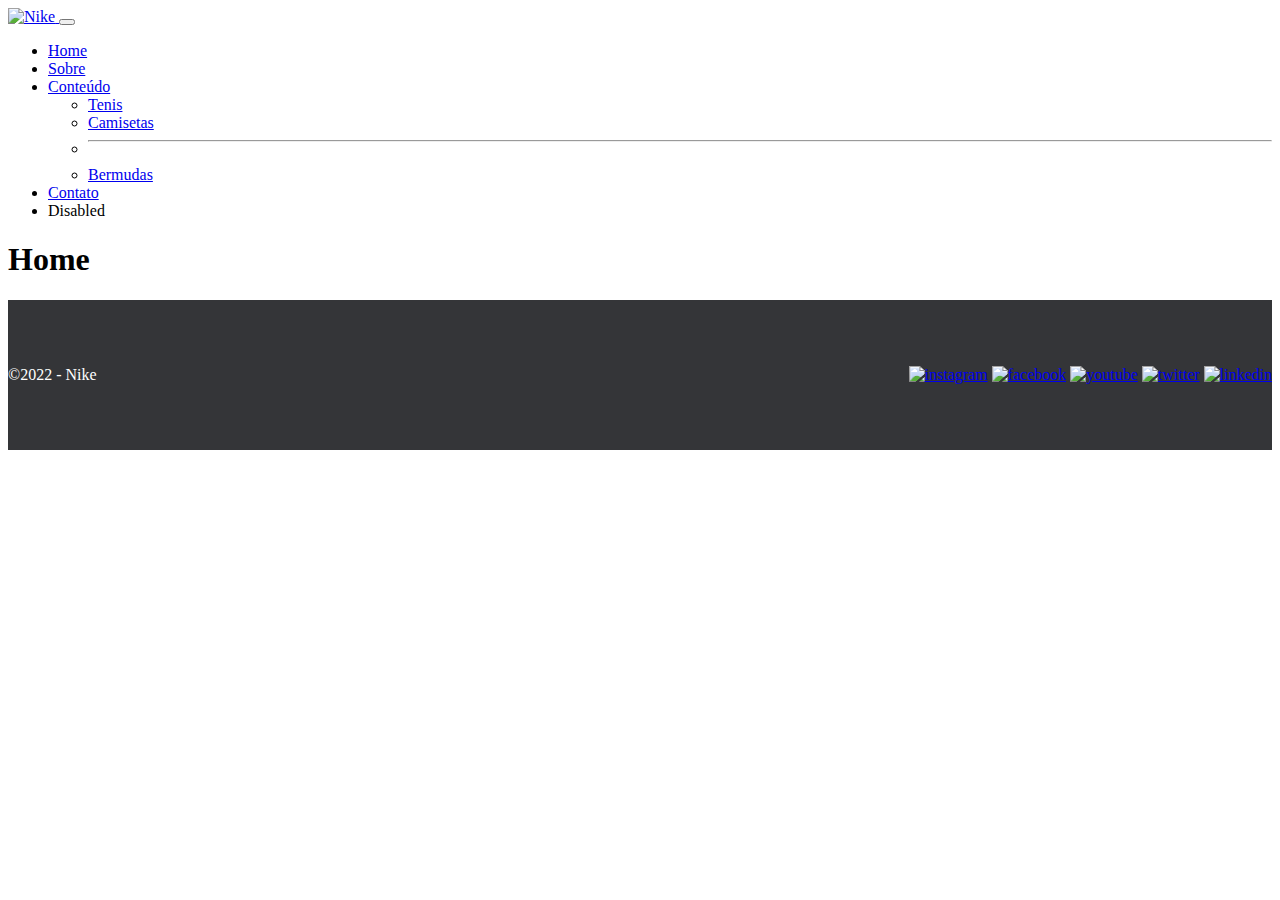
==== index.html @ 9d26e6bd "Add files via upload" ====
<!DOCTYPE html>
<html lang="pt-br">
  <head>
    <meta charset="UTF-8" />
    <meta http-equiv="X-UA-Compatible" content="IE=edge" />
    <meta name="viewport" content="width=device-width, initial-scale=1.0" />
    <title>Nike</title>
    <meta
      name="description"
      content="Descrever o site (máximo 150 caracteres)"
    />
    <!-- CSS bootstrap -->
    <link
      href="https://cdn.jsdelivr.net/npm/bootstrap@5.2.1/dist/css/bootstrap.min.css"
      rel="stylesheet"
      integrity="sha384-iYQeCzEYFbKjA/T2uDLTpkwGzCiq6soy8tYaI1GyVh/UjpbCx/TYkiZhlZB6+fzT"
      crossorigin="anonymous"
    />
    <!-- CSS customizado -->
    <link rel="stylesheet" href="style.css" />
    <!-- Favicon -->
    <link rel="icon" href="img/nike.png">
  </head>
  <body>
    <!-- Menu -->
    <nav class="navbar navbar-expand-lg bg-light">
        <div class="container">
          <!--<a class="navbar-brand" href="#">Navbar</a>-->
            <a class="navbar-brand" href="index.html">
              <img src="/img/nike.png" alt="Nike">
            </a>

          <button class="navbar-toggler" type="button" data-bs-toggle="collapse" data-bs-target="#navbarSupportedContent" aria-controls="navbarSupportedContent" aria-expanded="false" aria-label="Toggle navigation">
            <span class="navbar-toggler-icon"></span>
          </button>
          <div class="collapse navbar-collapse" id="navbarSupportedContent">
            <ul class="navbar-nav me-auto mb-2 mb-lg-0">
              <li class="nav-item">
                <a class="nav-link active" aria-current="page" href="#">Home</a>
              </li>
              <li class="nav-item">
                <a class="nav-link" href="sobre.html">Sobre</a>
              </li>
              <li class="nav-item dropdown">
                <a class="nav-link dropdown-toggle" href="#" role="button" data-bs-toggle="dropdown" aria-expanded="false">
                  Conteúdo
                </a>

                <ul class="dropdown-menu">
                <li><a class="dropdown-item" href="tenis.html">Tenis</a></li>
                <li><a class="dropdown-item" href="camiseta.html">Camisetas</a></li>
                <li><hr class="dropdown-item"></li>
                <li><a class="dropdown-item" href="bermudas.html">Bermudas</a></li>
              </ul>

              </li>
              
            </li>
                <li class="nav-item">
                  <a class="nav-link" href="contato.html">Contato</a>
               
              <li class="nav-item">
                <a class="nav-link disabled">Disabled</a>
              </li>
            </ul>
            <!--form class="d-flex" role="search">
              <input class="form-control me-2" type="search" placeholder="Search" aria-label="Search">
              <button class="btn btn-outline-success" type="submit">Search</button>
            </form-->
          </div>
        </div>
      </nav>

    <!-- Banner -->
    <main class="container">
        <h1>Home</h1>
    </main>    

    <!-- Rodapé -->
    <footer class="container-fluid">
      <div class="container flexFooter">
        <div>
          <p>&#169;2022 - Nike</p>
        </div>
        <div id="social">
          <a href="https://www.instagram.com/nike/"  target="_blank"><img src="img/instagram.png" alt="instagram"></a>
          <a href="https://pt-br.facebook.com/nike/" target="_blank"><img src="img/facebook.png" alt="facebook"></a>
          <a href="https://www.youtube.com/user/nike/videos" target="_blank"><img src="img/youtube.png" alt="youtube"></a>
          <a href="https://twitter.com/nike" target="_blank"><img src="img/twitter.png" alt="twitter"></a>
          <a href="https://www.linkedin.com/company/nike" target="_blank"><img src="img/linkedin.png" alt="linkedin"></a>
      </div>      
        
    </footer>

    <!-- JavaScript Bundle with Popper -->
    <script
      src="https://cdn.jsdelivr.net/npm/bootstrap@5.2.1/dist/js/bootstrap.bundle.min.js"
      integrity="sha384-u1OknCvxWvY5kfmNBILK2hRnQC3Pr17a+RTT6rIHI7NnikvbZlHgTPOOmMi466C8"
      crossorigin="anonymous"
    ></script>
  </body>
</html>
---- style.css ----
/**
 * Folha de estilo customizada do site...
 * @author Seu Nome
 */

/* Layout */
.flexFooter {
  display: flex;
  flex-direction: column-reverse;
}

/* Smartphone Portrait */

/*
body {
    background-color: #00ffff;
}
*/

/* Rodapé */
footer {
  padding: 50px 0px;
  background-color: #343538;
  color: #fff;
  text-align: center;
}

#social {
  margin-bottom: 25px;
}

/* Smartphone Landscape */
@media (min-width: 576px) {
  /*
    body {
        background-color: #ffff00;
    }
    */

  /* Rodapé */
  .flexFooter {
    flex-direction: row;
    justify-content: space-between;
    align-items: center;
  }

  #social {
    margin: 0;
  }
}

/* Tablet Portrait */
@media (min-width: 768px) {
  /*
    body {
        background-color: #ff00c8;
        color: #ffffff;
    }
    */
}

/* Tablet Landscape */
@media (min-width: 992px) {
  /*
    body {
        background-color: #484955;        
    }
    */
}

/* Notebooks/PCs/SmartTV */
@media (min-width: 1200px) {
  /*
    body {
        background-color: #fff; 
        color: #000;       
    }
    */
}
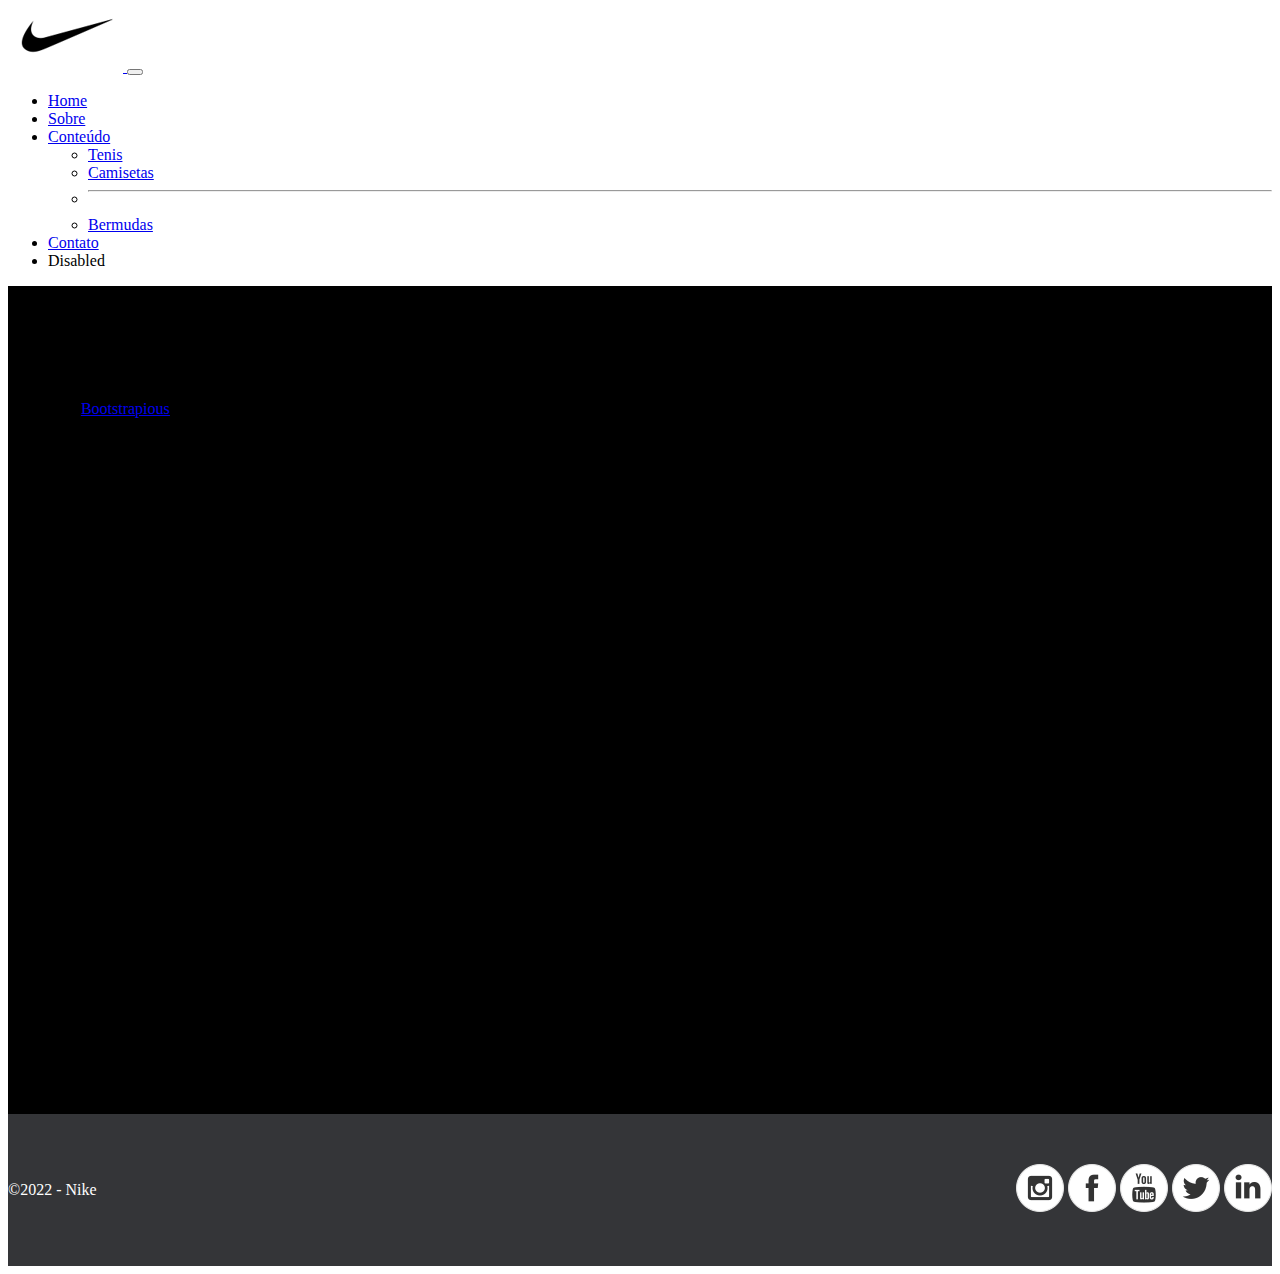
==== commit d9cfc0b4: "Add files via upload" ====
--- a/index.html
+++ b/index.html
@@ -72,8 +72,74 @@
       </nav>
 
     <!-- Banner -->
-    <main class="container">
-        <h1>Home</h1>
+    <main class="container-fluid">
+        <!-- <h1>Home</h1> -->
+
+        <!-- Carrossel de imagens -->
+
+        <!-- <div id="carouselExampleCaptions" class="carousel slide" data-bs-ride="false">
+          <div class="carousel-indicators">
+            <button type="button" data-bs-target="#carouselExampleCaptions" data-bs-slide-to="0" class="active" aria-current="true" aria-label="Slide 1"></button>
+            <button type="button" data-bs-target="#carouselExampleCaptions" data-bs-slide-to="1" aria-label="Slide 2"></button>
+            <button type="button" data-bs-target="#carouselExampleCaptions" data-bs-slide-to="2" aria-label="Slide 3"></button>
+          </div>
+          <div class="carousel-inner">
+            <div class="carousel-item active">
+              <img src="img/bg1.jpg" class="d-block w-100" alt="personal">
+              <div class="carousel-caption d-none d-md-block">
+                <h5>First slide label</h5>
+                <p>Some representative placeholder content for the first slide.</p>
+              </div>
+            </div>
+            <div class="carousel-item">
+              <img src="img/bg2.jpg" class="d-block w-100" alt="personal academia">
+              <div class="carousel-caption d-none d-md-block">
+                <h5>Second slide label</h5>
+                <p>Some representative placeholder content for the second slide.</p>
+              </div>
+            </div>
+            <div class="carousel-item">
+              <img src="img/bg3.jpg" class="d-block w-100" alt="mulher academia personal">
+              <div class="carousel-caption d-none d-md-block">
+                <h5>Third slide label</h5>
+                <p>Some representative placeholder content for the third slide.</p>
+              </div>
+            </div>
+          </div>
+          <button class="carousel-control-prev" type="button" data-bs-target="#carouselExampleCaptions" data-bs-slide="prev">
+            <span class="carousel-control-prev-icon" aria-hidden="true"></span>
+            <span class="visually-hidden">Previous</span>
+          </button>
+          <button class="carousel-control-next" type="button" data-bs-target="#carouselExampleCaptions" data-bs-slide="next">
+            <span class="carousel-control-next-icon" aria-hidden="true"></span>
+            <span class="visually-hidden">Next</span>
+          </button>
+        </div> -->
+
+        <!-- Fim do carrossel -->
+
+        <!-- Background video -->
+ <div class="video-background-holder">
+  <div class="video-background-overlay"></div>
+  <video playsinline="playsinline" autoplay="autoplay" muted="muted" loop="loop">
+    <source
+      src="videos/pexels-cottonbro-5310847.mp4"
+      type="video/mp4">
+  </video>
+  <div class="video-background-content container h-100">
+    <div class="d-flex h-100 text-center align-items-center">
+      <div class="w-100 text-white">
+        <h1 class="display-4">Bootstrap video background</h1>
+        <p class="lead mb-0">With HTML5 Video and Bootstrap</p>
+        <p class="lead">Snippet by <a href="https://bootstrapious.com/snippets" class="text-white">
+            <u>Bootstrapious</u></a>
+        </p>
+      </div>
+    </div>
+  </div>
+</div>
+<!-- End Background video -->
+
     </main>    
 
     <!-- Rodapé -->
--- a/style.css
+++ b/style.css
@@ -76,4 +76,48 @@
         color: #000;       
     }
     */
+
+    /** Background video **/
+
+.video-background-holder {
+  position: relative;
+  background-color: black;
+  height: calc(100vh - 72px);
+  min-height: 25rem;
+  width: 100%;
+  overflow: hidden;
 }
+
+.video-background-holder video {
+  position: absolute;
+  top: 50%;
+  left: 50%;
+  min-width: 100%;
+  min-height: 100%;
+  width: auto;
+  height: auto;
+  z-index: 0;
+  -ms-transform: translateX(-50%) translateY(-50%);
+  -moz-transform: translateX(-50%) translateY(-50%);
+  -webkit-transform: translateX(-50%) translateY(-50%);
+  transform: translateX(-50%) translateY(-50%);
+}
+
+.video-background-content {
+  position: relative;
+  z-index: 2;
+}
+
+.video-background-overlay {
+  position: absolute;
+  top: 0;
+  left: 0;
+  height: 100%;
+  width: 100%;
+  background-color: black;
+  opacity: 0.5;
+  z-index: 1;
+}
+
+/** End Background video */
+}
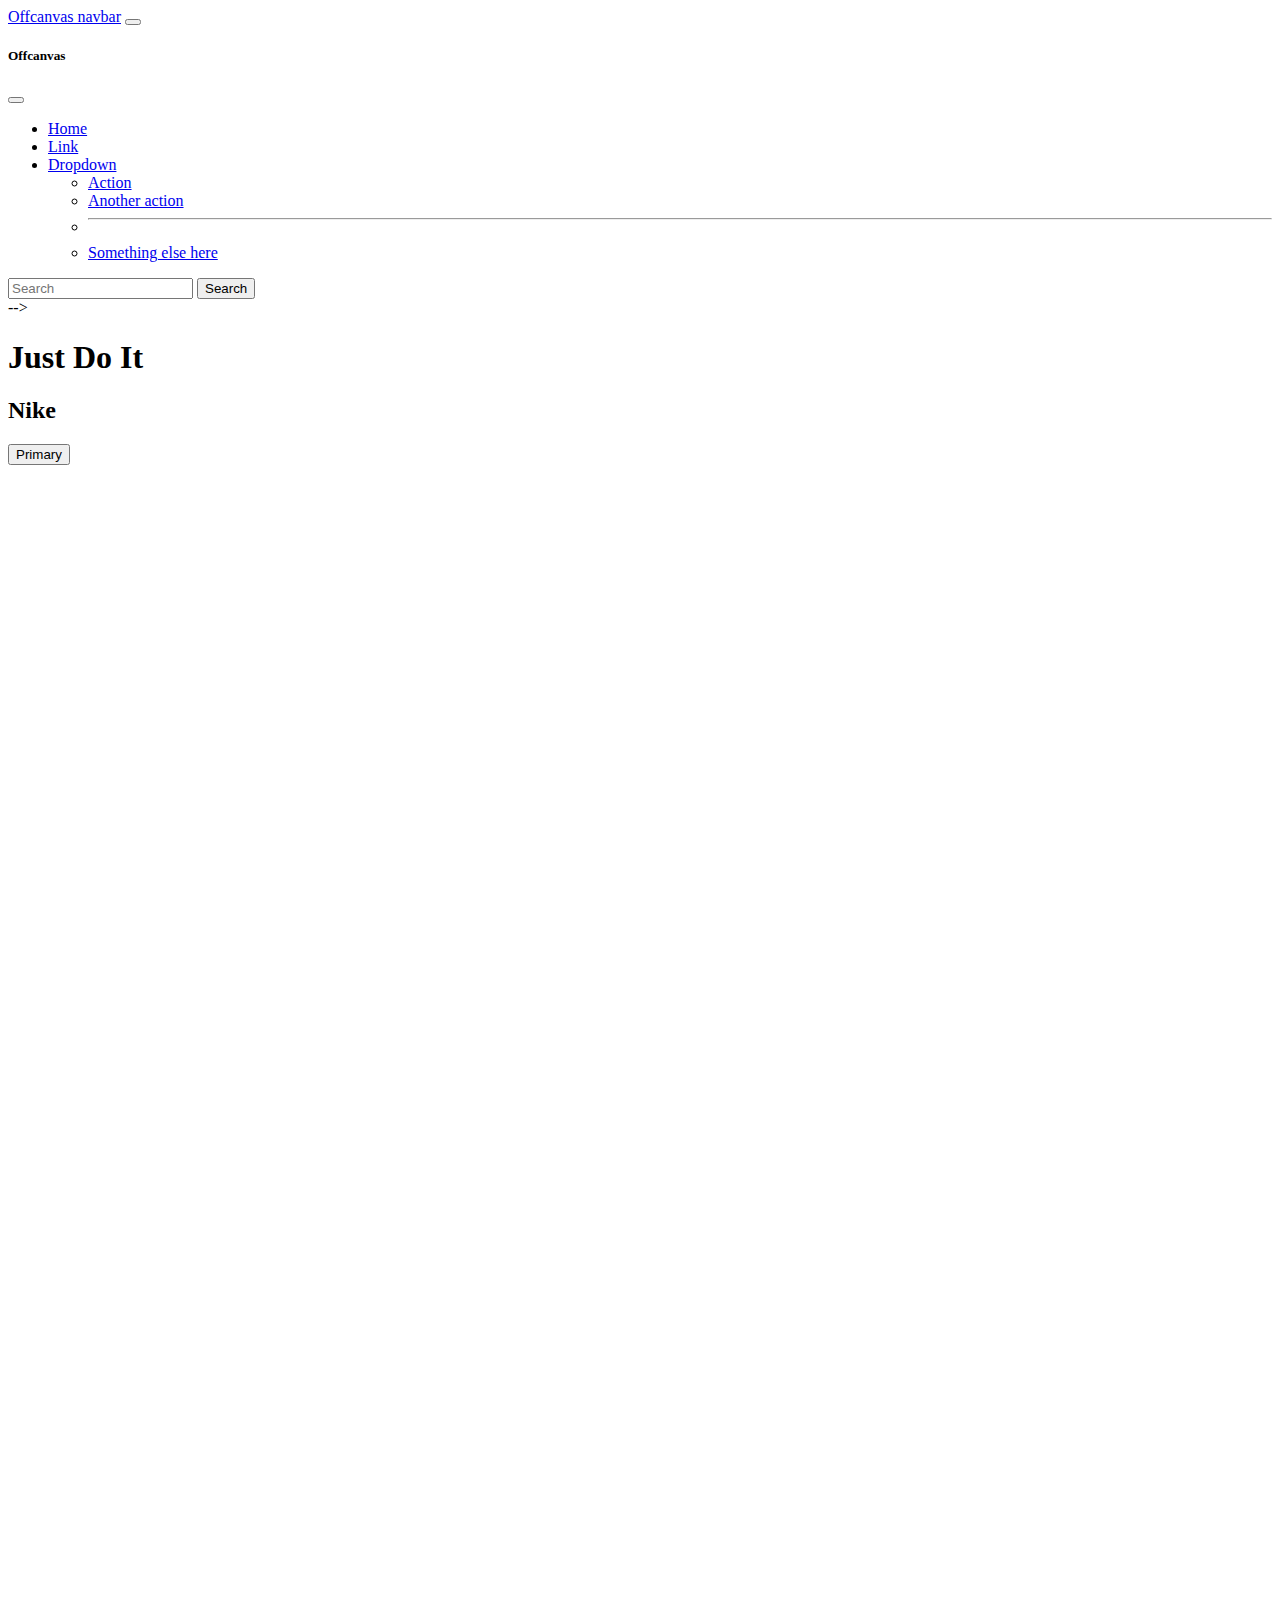
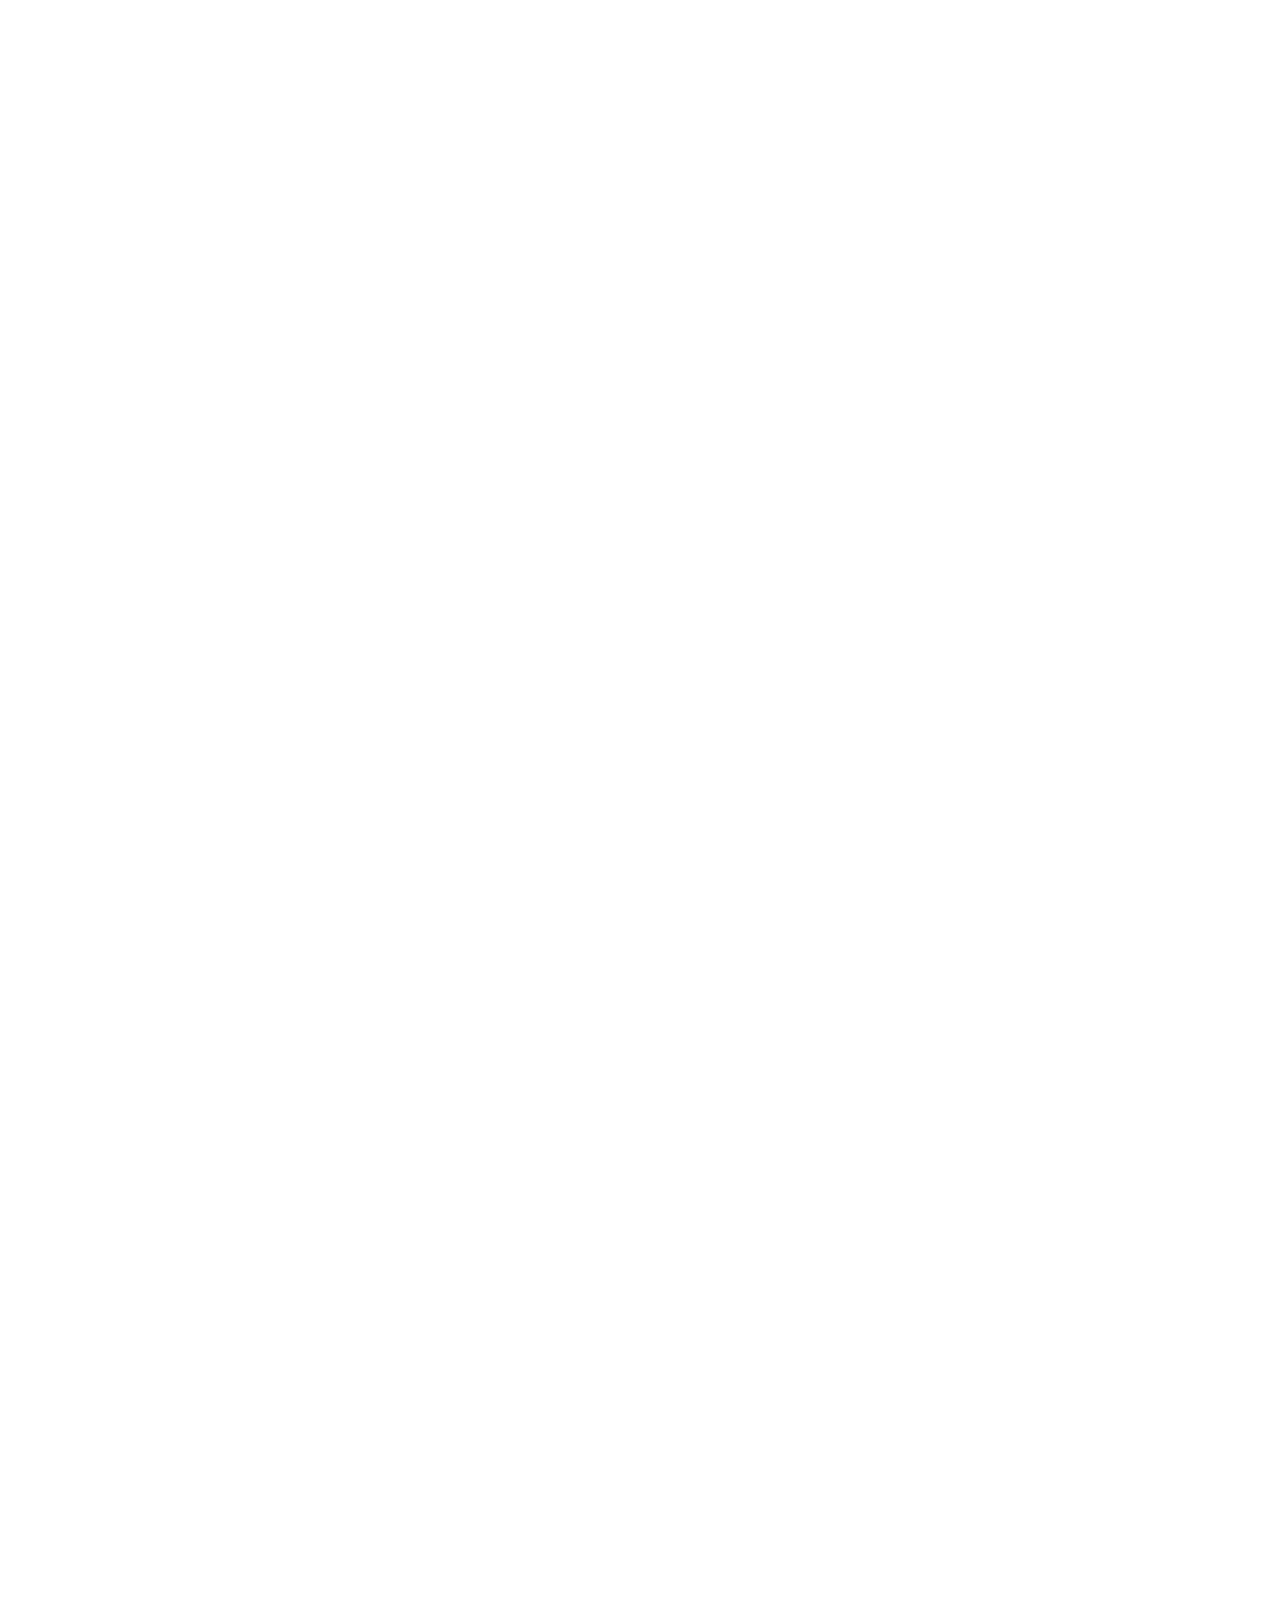
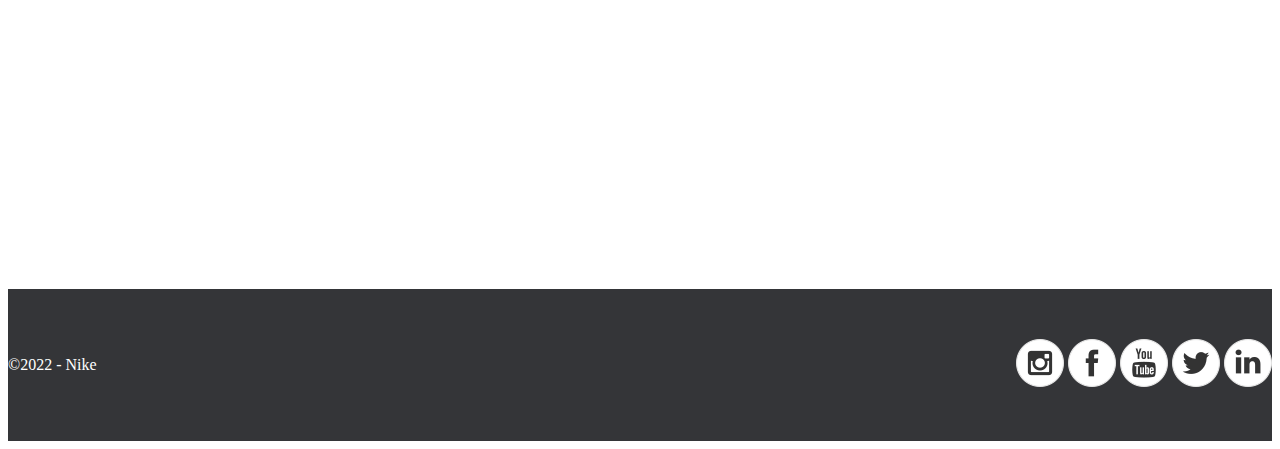
==== commit 4a85d893: "Add files via upload" ====
--- a/index.html
+++ b/index.html
@@ -23,57 +23,106 @@
   </head>
   <body>
     <!-- Menu -->
-    <nav class="navbar navbar-expand-lg bg-light">
-        <div class="container">
-          <!--<a class="navbar-brand" href="#">Navbar</a>-->
-            <a class="navbar-brand" href="index.html">
-              <img src="/img/nike.png" alt="Nike">
-            </a>
-
-          <button class="navbar-toggler" type="button" data-bs-toggle="collapse" data-bs-target="#navbarSupportedContent" aria-controls="navbarSupportedContent" aria-expanded="false" aria-label="Toggle navigation">
-            <span class="navbar-toggler-icon"></span>
-          </button>
-          <div class="collapse navbar-collapse" id="navbarSupportedContent">
-            <ul class="navbar-nav me-auto mb-2 mb-lg-0">
+
+
+    <nav class="navbar bg-light fixed-top">
+      <div class="container-fluid">
+        <a class="navbar-brand" href="#">Offcanvas navbar</a>
+        <button class="navbar-toggler" type="button" data-bs-toggle="offcanvas" data-bs-target="#offcanvasNavbar" aria-controls="offcanvasNavbar">
+          <span class="navbar-toggler-icon"></span>
+        </button>
+        <div class="offcanvas offcanvas-end" tabindex="-1" id="offcanvasNavbar" aria-labelledby="offcanvasNavbarLabel">
+          <div class="offcanvas-header">
+            <h5 class="offcanvas-title" id="offcanvasNavbarLabel">Offcanvas</h5>
+            <button type="button" class="btn-close" data-bs-dismiss="offcanvas" aria-label="Close"></button>
+          </div>
+          <div class="offcanvas-body">
+            <ul class="navbar-nav justify-content-end flex-grow-1 pe-3">
               <li class="nav-item">
                 <a class="nav-link active" aria-current="page" href="#">Home</a>
               </li>
               <li class="nav-item">
-                <a class="nav-link" href="sobre.html">Sobre</a>
+                <a class="nav-link" href="#">Link</a>
               </li>
               <li class="nav-item dropdown">
                 <a class="nav-link dropdown-toggle" href="#" role="button" data-bs-toggle="dropdown" aria-expanded="false">
-                  Conteúdo
+                  Dropdown
                 </a>
-
                 <ul class="dropdown-menu">
-                <li><a class="dropdown-item" href="tenis.html">Tenis</a></li>
-                <li><a class="dropdown-item" href="camiseta.html">Camisetas</a></li>
-                <li><hr class="dropdown-item"></li>
-                <li><a class="dropdown-item" href="bermudas.html">Bermudas</a></li>
-              </ul>
-
-              </li>
-              
-            </li>
-                <li class="nav-item">
-                  <a class="nav-link" href="contato.html">Contato</a>
-               
-              <li class="nav-item">
-                <a class="nav-link disabled">Disabled</a>
+                  <li><a class="dropdown-item" href="#">Action</a></li>
+                  <li><a class="dropdown-item" href="#">Another action</a></li>
+                  <li>
+                    <hr class="dropdown-divider">
+                  </li>
+                  <li><a class="dropdown-item" href="#">Something else here</a></li>
+                </ul>
               </li>
             </ul>
-            <!--form class="d-flex" role="search">
+            <form class="d-flex" role="search">
               <input class="form-control me-2" type="search" placeholder="Search" aria-label="Search">
               <button class="btn btn-outline-success" type="submit">Search</button>
-            </form-->
+            </form>
           </div>
         </div>
-      </nav>
+      </div>
+    </nav>
+
+  
+
+        <!-- <nav class="navbar navbar-expand-lg bg-light">
+        <div class="container">
+          <a class="navbar-brand" href="#">Navbar</a>-->
+
+         <!-- <a class="navbar-brand" href="index.html">
+            <img src="/img/nike.png" alt="Nike">
+          </a>
+
+        <button class="navbar-toggler" type="button" data-bs-toggle="collapse" data-bs-target="#navbarSupportedContent" aria-controls="navbarSupportedContent" aria-expanded="false" aria-label="Toggle navigation">
+          <span class="navbar-toggler-icon"></span>
+        </button>
+        <div class="collapse navbar-collapse" id="navbarSupportedContent">
+          <ul class="navbar-nav me-auto mb-2 mb-lg-0">
+            <li class="nav-item">
+              <a class="nav-link active" aria-current="page" href="#">Home</a>
+            </li>
+            <li class="nav-item">
+              <a class="nav-link" href="sobre.html">Sobre</a>
+            </li>
+            <li class="nav-item dropdown">
+              <a class="nav-link dropdown-toggle" href="#" role="button" data-bs-toggle="dropdown" aria-expanded="false">
+                Conteúdo
+              </a>
+
+              <ul class="dropdown-menu">
+              <li><a class="dropdown-item" href="tenis.html">Tenis</a></li>
+              <li><a class="dropdown-item" href="camiseta.html">Camisetas</a></li>
+              <li><hr class="dropdown-item"></li>
+              <li><a class="dropdown-item" href="bermudas.html">Bermudas</a></li>
+            </ul>
+
+            </li>
+            
+          </li>
+              <li class="nav-item">
+                <a class="nav-link" href="contato.html">Contato</a>
+             
+            <li class="nav-item">
+              <a class="nav-link disabled">Disabled</a>
+            </li>
+          </ul>
+          form class="d-flex" role="search">
+            <input class="form-control me-2" type="search" placeholder="Search" aria-label="Search">
+            <button class="btn btn-outline-success" type="submit">Search</button>
+          </form-->
+        </div>
+      </div>
+    </nav> -->
 
     <!-- Banner -->
-    <main class="container-fluid">
-        <!-- <h1>Home</h1> -->
+    <main class="container-fluid d-flex flex-column justify-content-center align-items-center">
+        <h1>Just Do It</h1> 
+        <h2>Nike</h2>
+        <button type="button" class="btn btn-primary">Primary</button>
 
         <!-- Carrossel de imagens -->
 
@@ -119,7 +168,7 @@
         <!-- Fim do carrossel -->
 
         <!-- Background video -->
- <div class="video-background-holder">
+ <!-- <div class="video-background-holder">
   <div class="video-background-overlay"></div>
   <video playsinline="playsinline" autoplay="autoplay" muted="muted" loop="loop">
     <source
@@ -137,10 +186,22 @@
       </div>
     </div>
   </div>
-</div>
+</div> -->
 <!-- End Background video -->
 
     </main>    
+
+    <section class="container-fluid conteudo">
+
+    </section>
+
+    <section class="container-fluid destaque">
+
+    </section>
+
+    <section class="container-fluid conteudo">
+
+    </section>
 
     <!-- Rodapé -->
     <footer class="container-fluid">
--- a/style.css
+++ b/style.css
@@ -25,6 +25,25 @@
   text-align: center;
 }
 
+/** Banner **/
+main{
+  background: url(img/background.jpg);
+  height: 100vh;
+  background-size: cover;
+  background-position: center;
+}
+
+.destaque{
+height: 50vh;
+}
+.conteudo{
+  background: url(img/bgNike.png);
+  height: 100vh;
+  background-size: cover;
+  background-attachment: fixed;
+}
+/** Fim do Banner **/
+
 #social {
   margin-bottom: 25px;
 }
@@ -36,6 +55,11 @@
         background-color: #ffff00;
     }
     */
+
+    /* Banner */
+    main{
+      height: 100vh;
+    }
 
   /* Rodapé */
   .flexFooter {
@@ -78,7 +102,7 @@
     */
 
     /** Background video **/
-
+/*
 .video-background-holder {
   position: relative;
   background-color: black;
@@ -118,6 +142,6 @@
   opacity: 0.5;
   z-index: 1;
 }
-
+*/
 /** End Background video */
 }
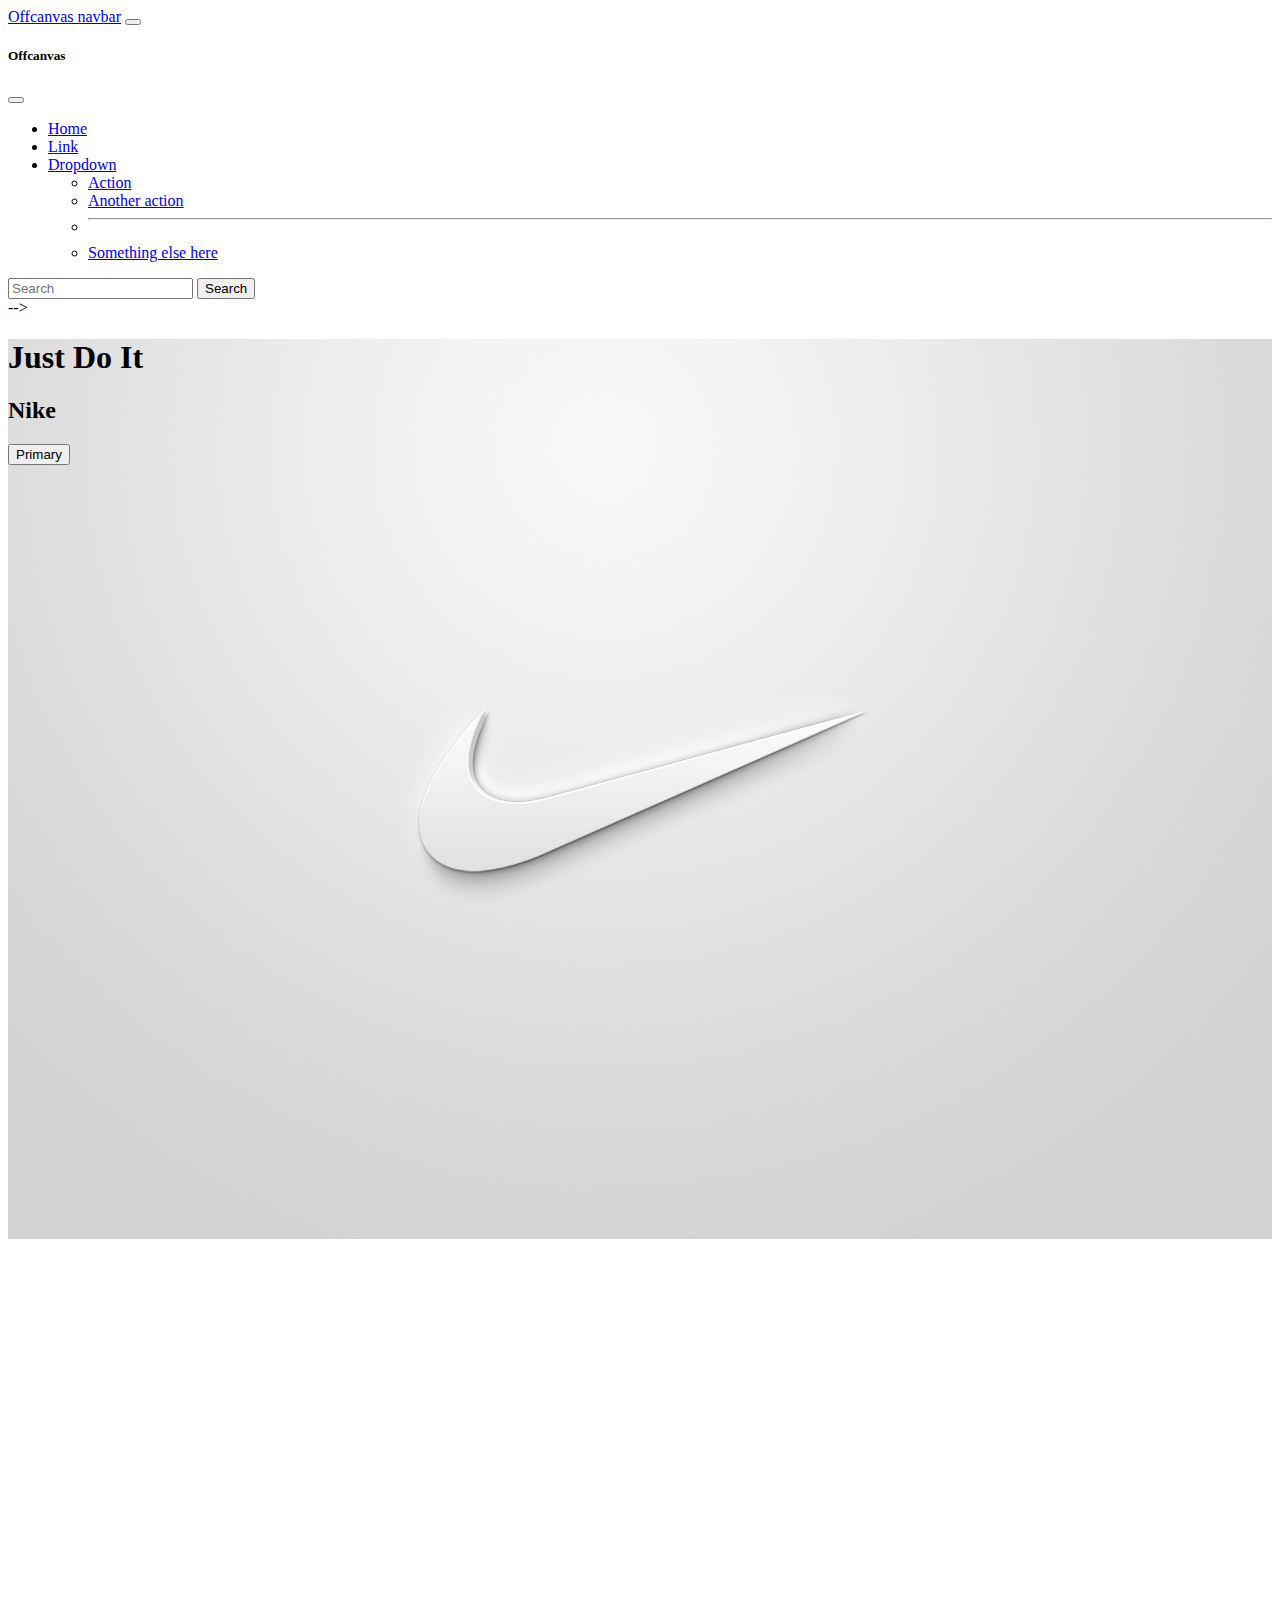
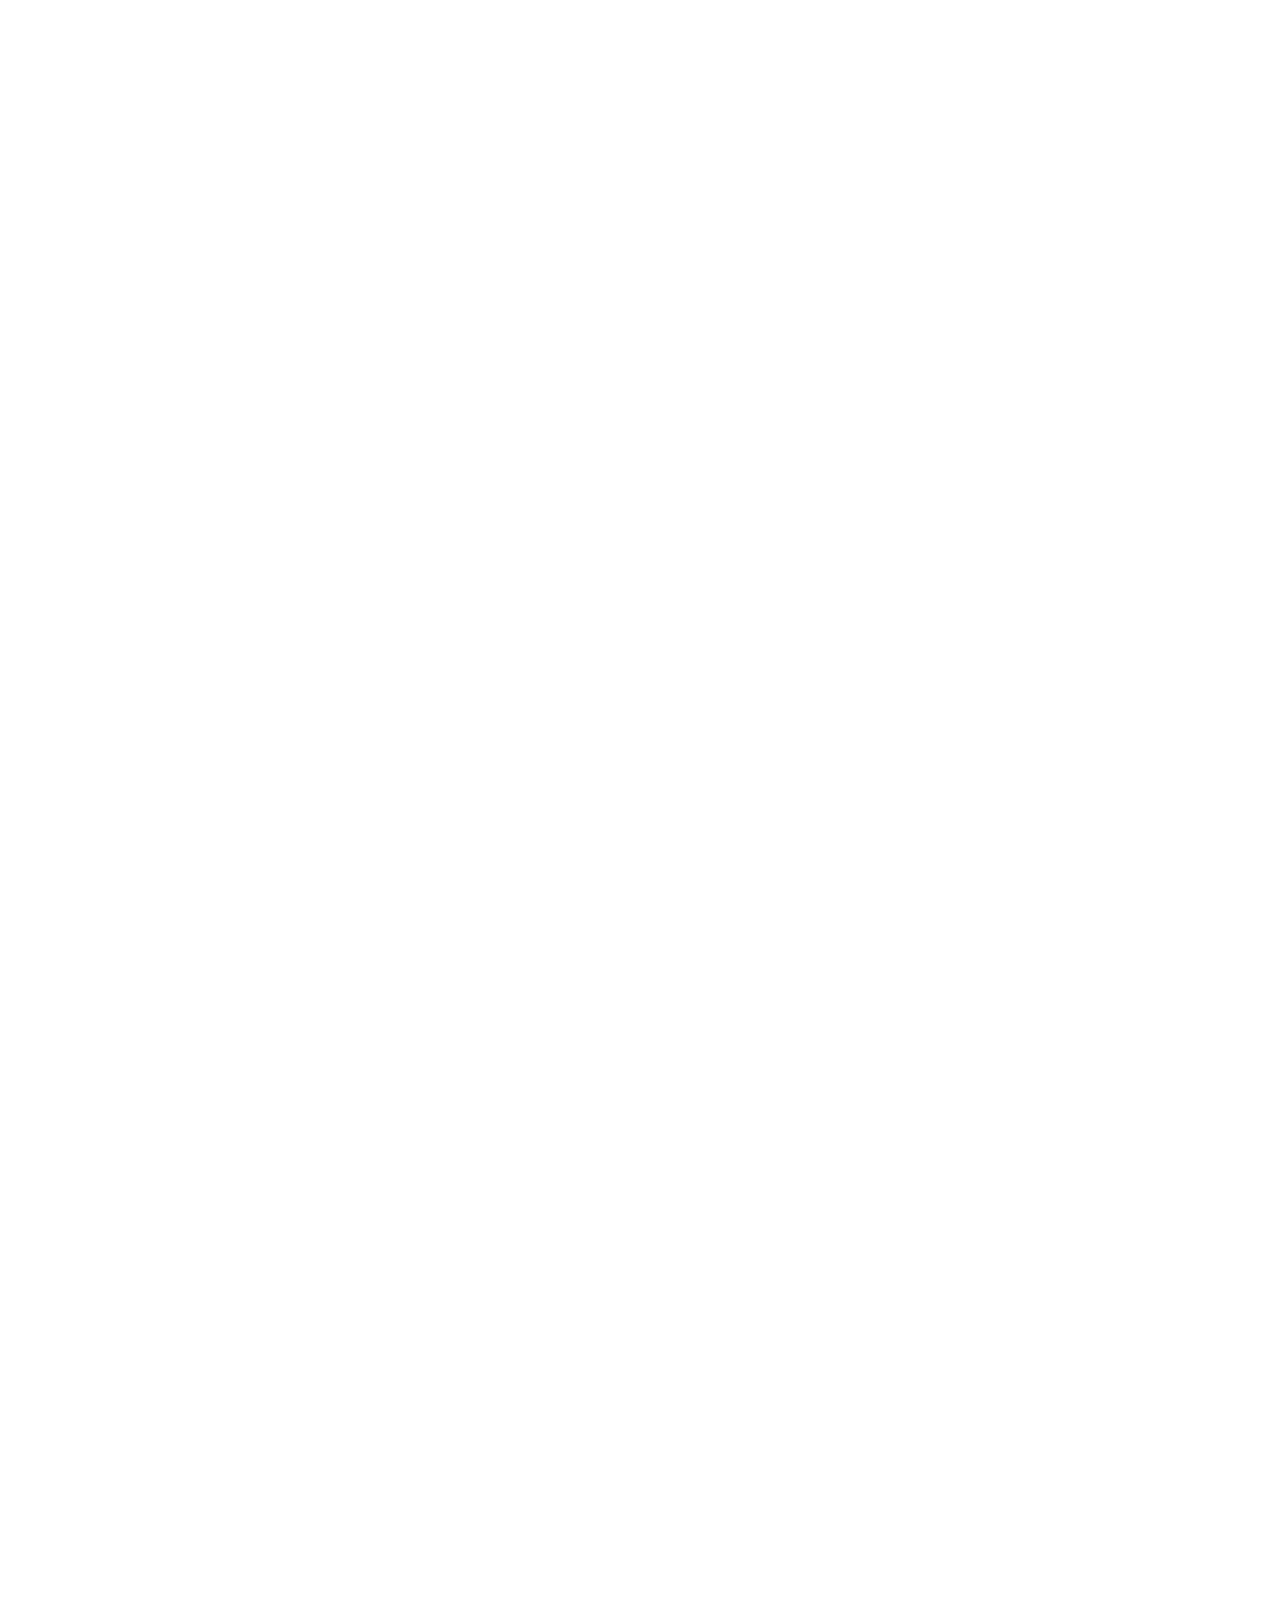
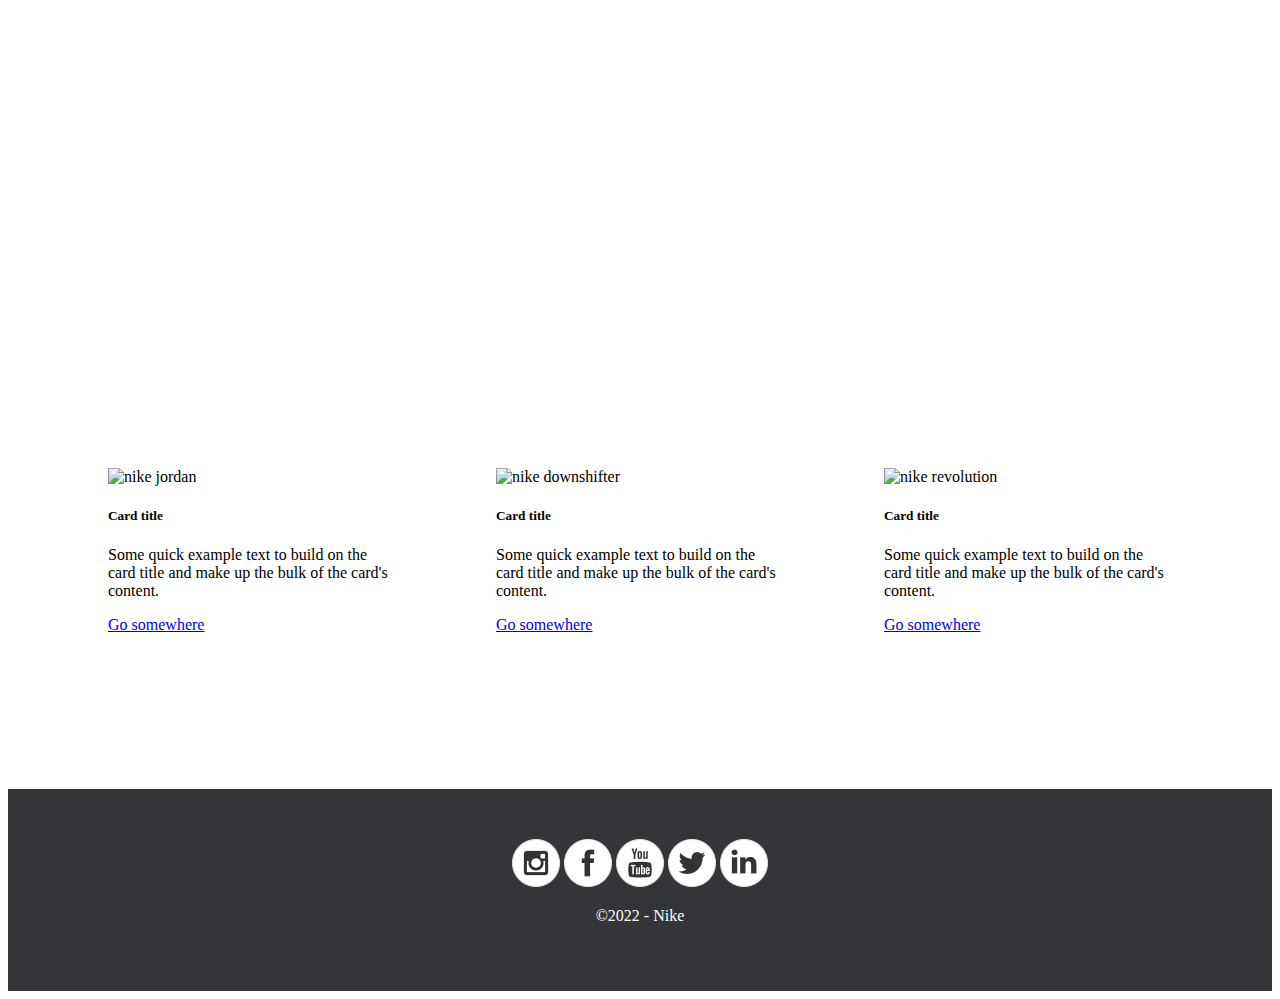
==== commit 728ae827: "Add files via upload" ====
--- a/index.html
+++ b/index.html
@@ -203,6 +203,36 @@
 
     </section>
 
+    <!-- Conteúdo de destaque-->
+<section class="container destaque flexDestaque">
+  <div class="card" style="width: 18rem;">
+    <img src="img/jordam.jpg" class="card-img-top" alt="nike jordan">
+    <div class="card-body">
+      <h5 class="card-title">Card title</h5>
+      <p class="card-text">Some quick example text to build on the card title and make up the bulk of the card's content.</p>
+      <a href="#" class="btn btn-primary">Go somewhere</a>
+    </div>
+  </div>
+  
+  <div class="card" style="width: 18rem;">
+    <img src="img/downshifter.jpg" class="card-img-top" alt="nike downshifter">
+    <div class="card-body">
+      <h5 class="card-title">Card title</h5>
+      <p class="card-text">Some quick example text to build on the card title and make up the bulk of the card's content.</p>
+      <a href="#" class="btn btn-primary">Go somewhere</a>
+    </div>
+  </div>
+  
+  <div class="card" style="width: 18rem;">
+    <img src="img/revolution.jpg" class="card-img-top" alt="nike revolution">
+    <div class="card-body">
+      <h5 class="card-title">Card title</h5>
+      <p class="card-text">Some quick example text to build on the card title and make up the bulk of the card's content.</p>
+      <a href="#" class="btn btn-primary">Go somewhere</a>
+    </div>
+  </div>
+  </section>
+
     <!-- Rodapé -->
     <footer class="container-fluid">
       <div class="container flexFooter">
--- a/style.css
+++ b/style.css
@@ -62,15 +62,36 @@
     }
 
   /* Rodapé */
-  .flexFooter {
+  /*.flexFooter {
     flex-direction: row;
     justify-content: space-between;
     align-items: center;
+  }*/
+
+  .flexFooter {
+    display: flex;
+    flex-direction: column-reverse;
   }
 
   #social {
     margin: 0;
   }
+}
+
+.flexDestaque{
+  display:flex;
+  justify-content: space-evenly;
+  align-items: center;
+  flex-wrap: wrap;
+}
+
+.card{
+  margin-top: 25px;
+
+}
+
+.destaque{
+  padding: 0px 0px 25px 0px; /* top right bottom left*/
 }
 
 /* Tablet Portrait */
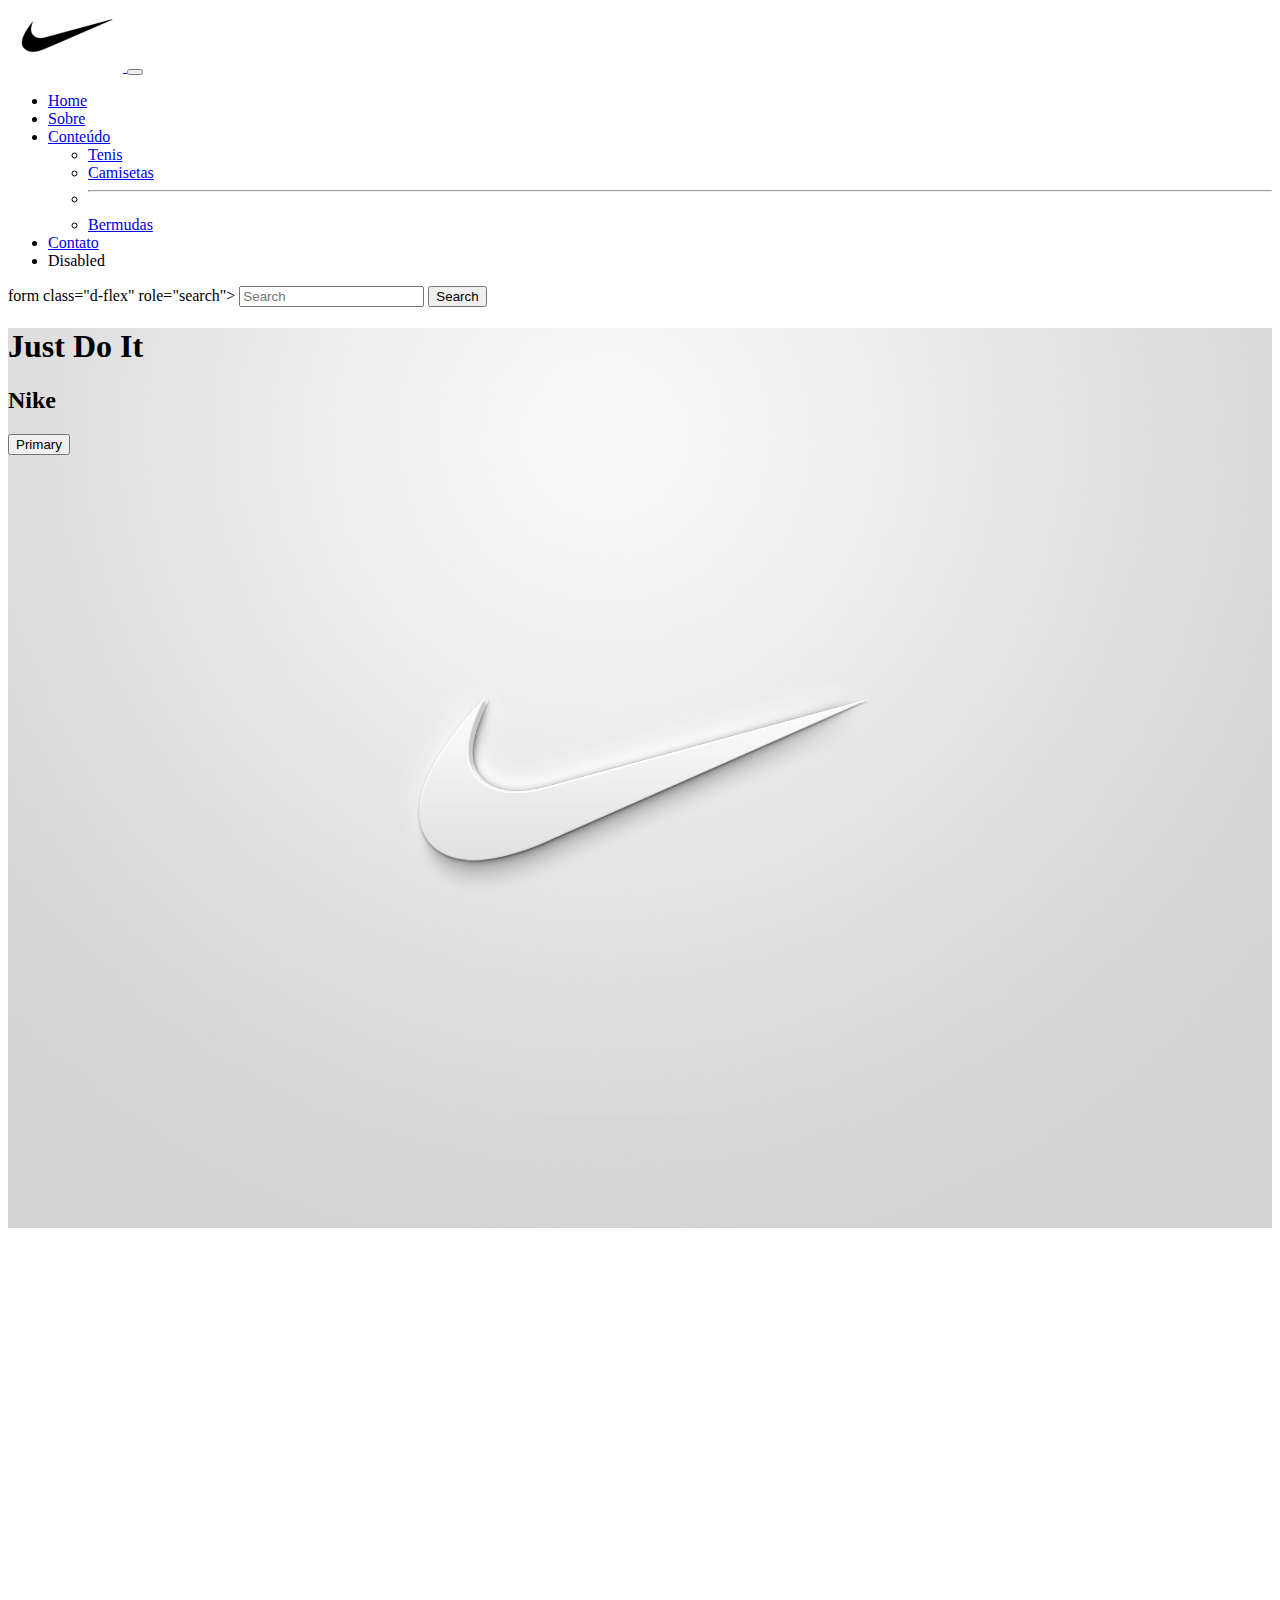
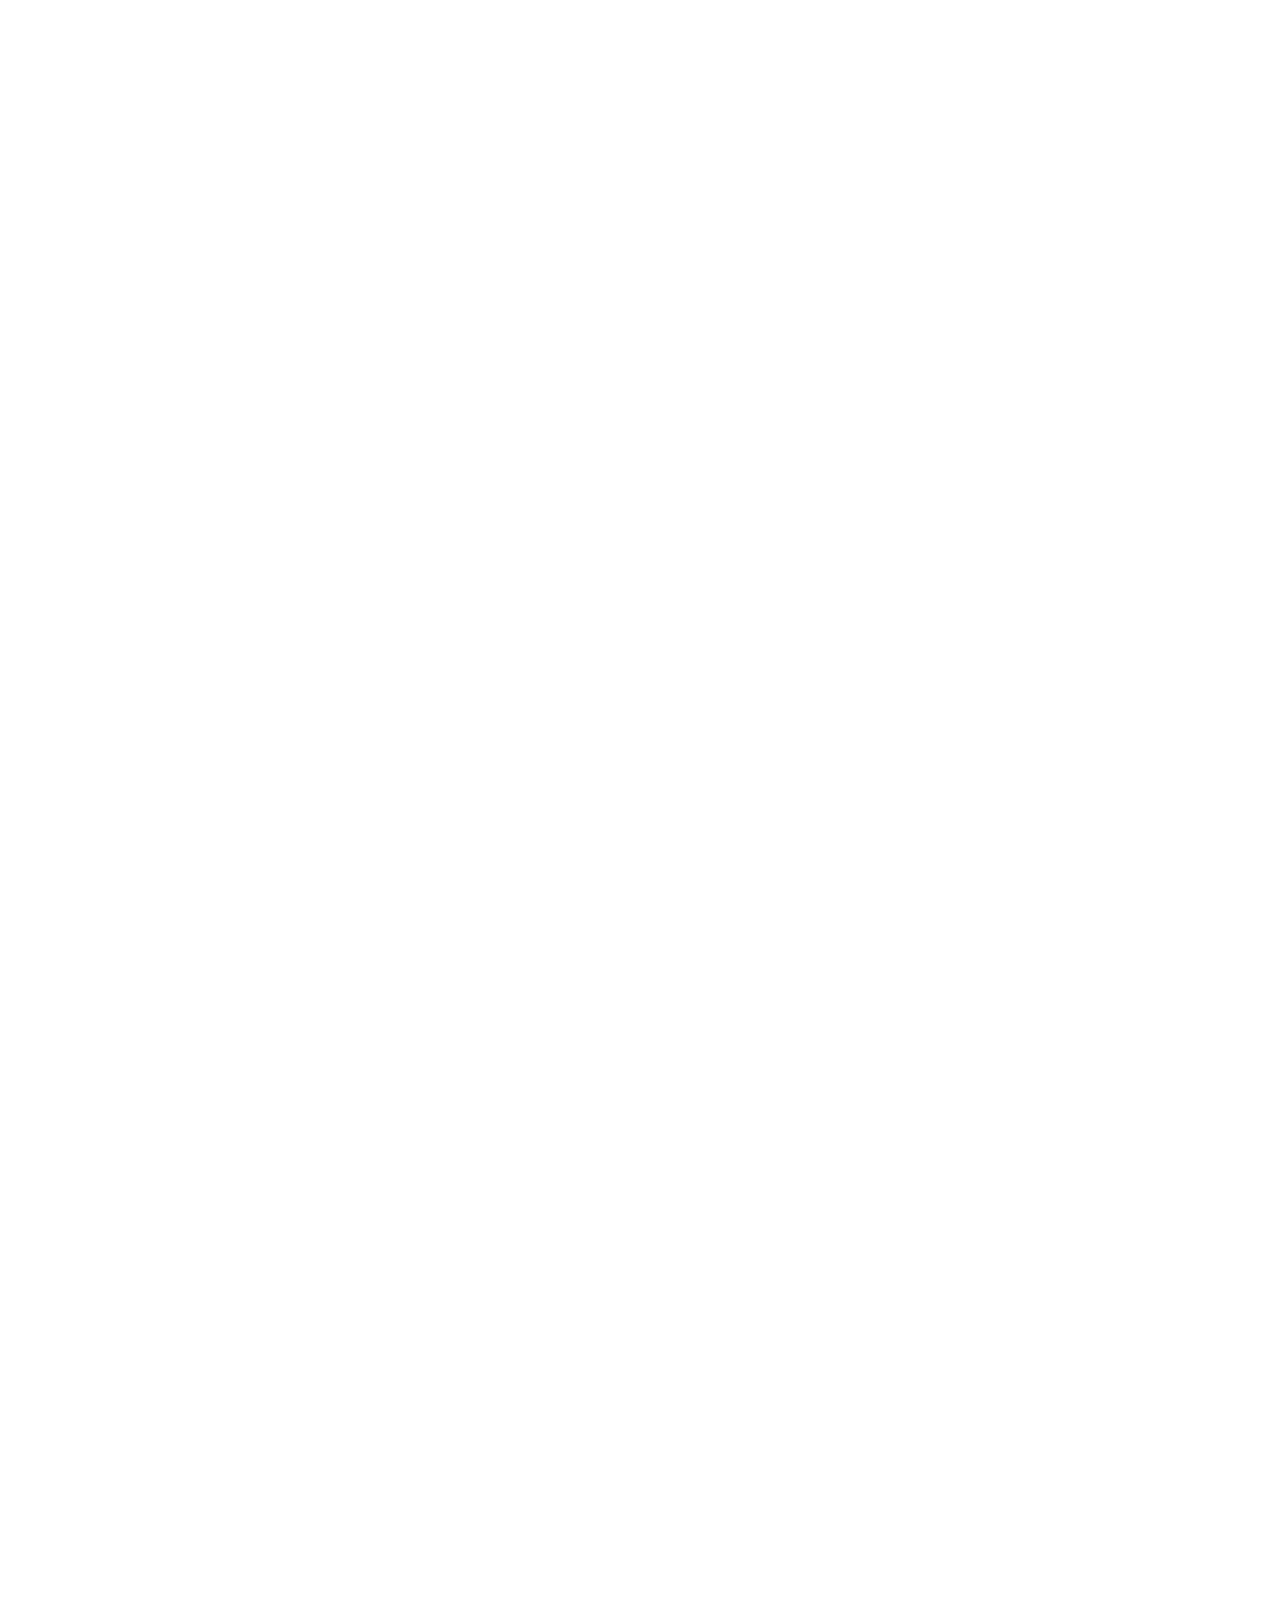
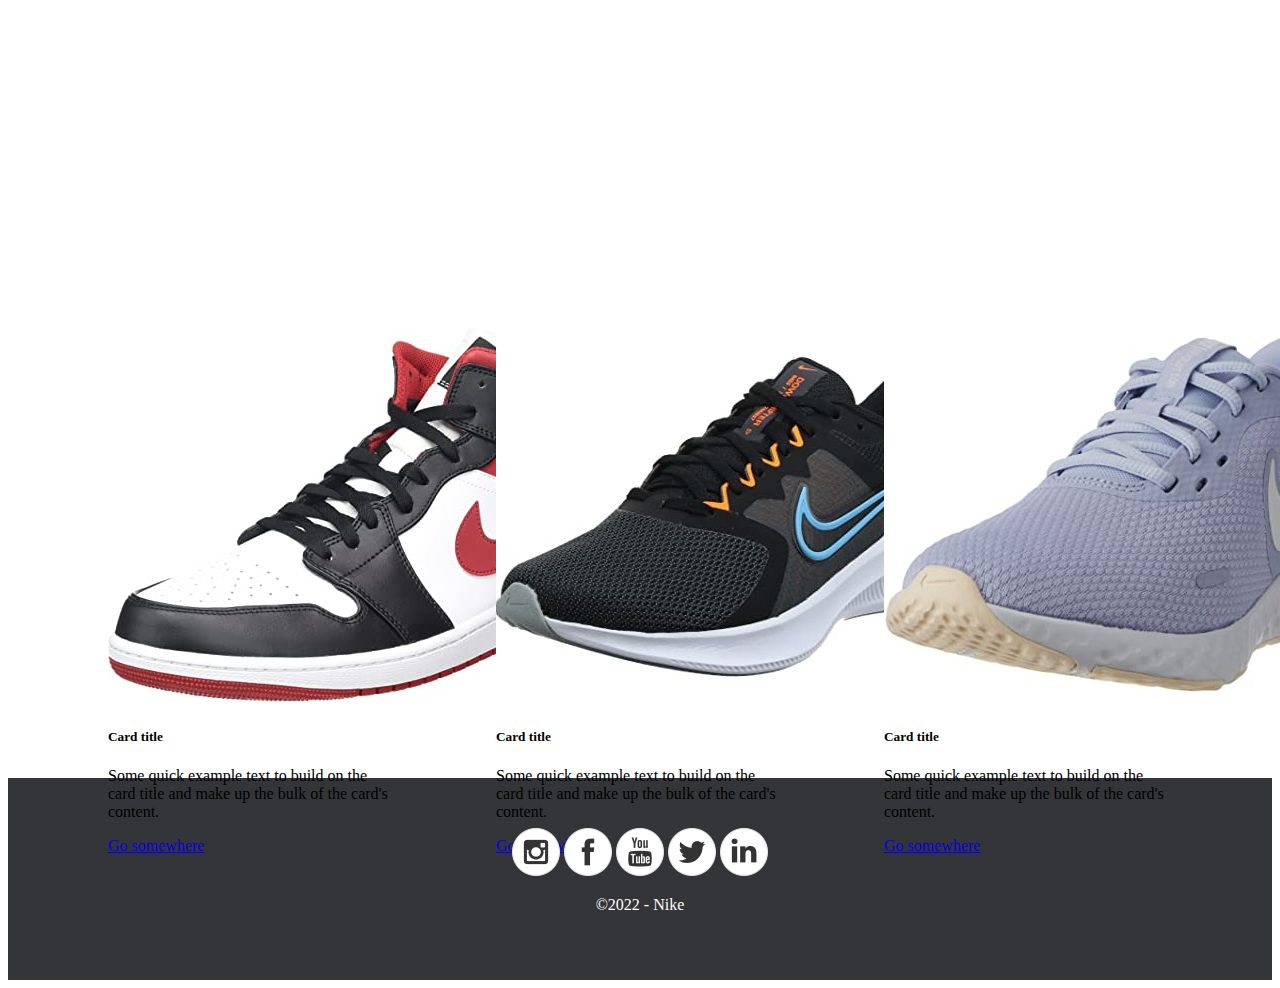
==== commit 0d09905b: "Add files via upload" ====
--- a/index.html
+++ b/index.html
@@ -1,23 +1,23 @@
 <!DOCTYPE html>
 <html lang="pt-br">
   <head>
-    <meta charset="UTF-8" />
-    <meta http-equiv="X-UA-Compatible" content="IE=edge" />
-    <meta name="viewport" content="width=device-width, initial-scale=1.0" />
+    <meta charset="UTF-8">
+    <meta http-equiv="X-UA-Compatible" content="IE=edge" >
+    <meta name="viewport" content="width=device-width, initial-scale=1.0" >
     <title>Nike</title>
     <meta
       name="description"
       content="Descrever o site (máximo 150 caracteres)"
-    />
+    >
     <!-- CSS bootstrap -->
     <link
       href="https://cdn.jsdelivr.net/npm/bootstrap@5.2.1/dist/css/bootstrap.min.css"
       rel="stylesheet"
       integrity="sha384-iYQeCzEYFbKjA/T2uDLTpkwGzCiq6soy8tYaI1GyVh/UjpbCx/TYkiZhlZB6+fzT"
       crossorigin="anonymous"
-    />
+    >
     <!-- CSS customizado -->
-    <link rel="stylesheet" href="style.css" />
+    <link rel="stylesheet" href="style.css">
     <!-- Favicon -->
     <link rel="icon" href="img/nike.png">
   </head>
@@ -25,7 +25,7 @@
     <!-- Menu -->
 
 
-    <nav class="navbar bg-light fixed-top">
+   <!-- <nav class="navbar bg-light fixed-top">
       <div class="container-fluid">
         <a class="navbar-brand" href="#">Offcanvas navbar</a>
         <button class="navbar-toggler" type="button" data-bs-toggle="offcanvas" data-bs-target="#offcanvasNavbar" aria-controls="offcanvasNavbar">
@@ -65,15 +65,15 @@
           </div>
         </div>
       </div>
-    </nav>
+    </nav>-->
 
   
 
-        <!-- <nav class="navbar navbar-expand-lg bg-light">
+         <nav class="navbar navbar-expand-lg bg-light">
         <div class="container">
-          <a class="navbar-brand" href="#">Navbar</a>-->
-
-         <!-- <a class="navbar-brand" href="index.html">
+          <!--<a class="navbar-brand" href="#">Navbar</a>-->
+
+         <a class="navbar-brand" href="index.html">
             <img src="/img/nike.png" alt="Nike">
           </a>
 
@@ -113,10 +113,8 @@
           form class="d-flex" role="search">
             <input class="form-control me-2" type="search" placeholder="Search" aria-label="Search">
             <button class="btn btn-outline-success" type="submit">Search</button>
-          </form-->
-        </div>
-      </div>
-    </nav> -->
+        </form>
+    </nav> 
 
     <!-- Banner -->
     <main class="container-fluid d-flex flex-column justify-content-center align-items-center">
